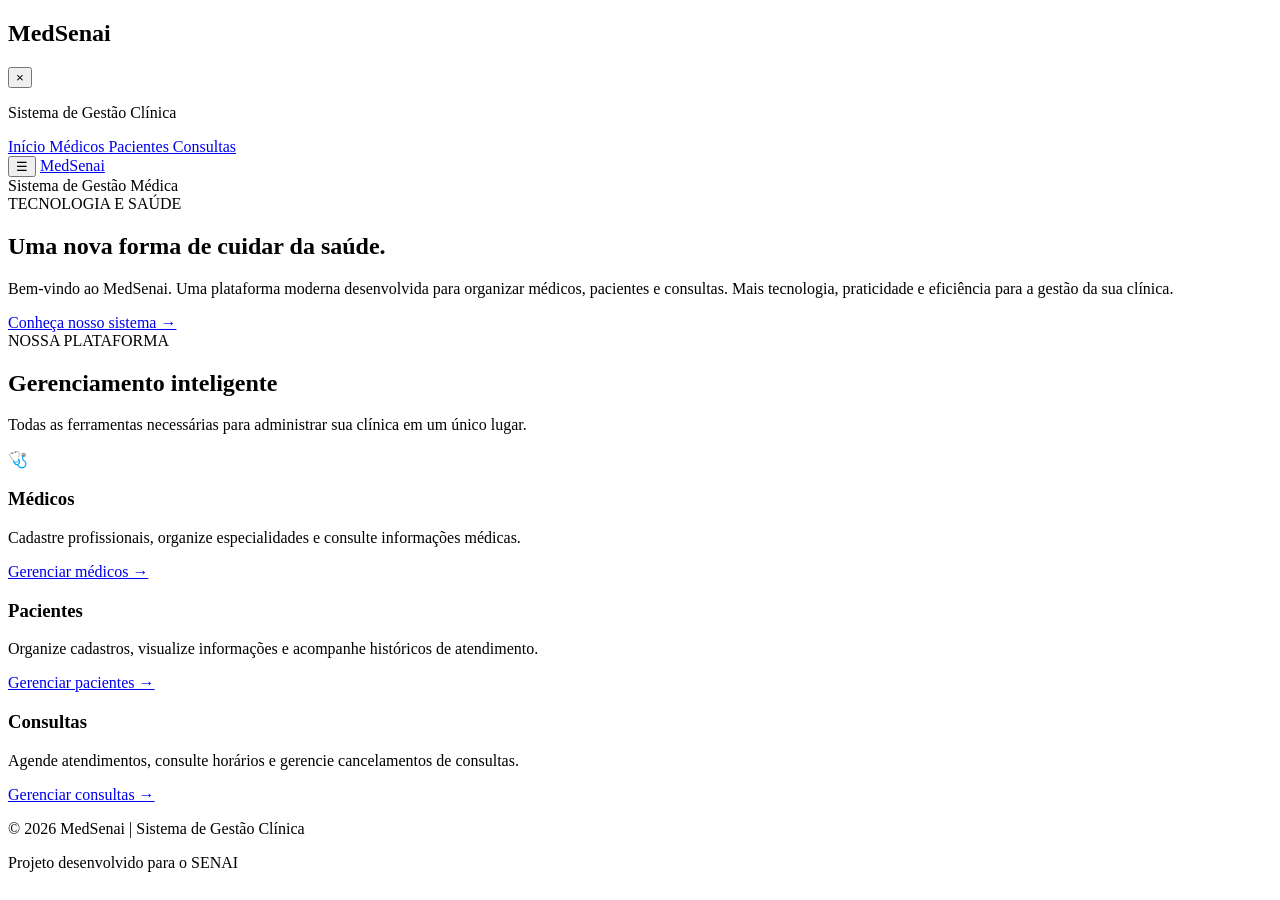
==== src/main/resources/templates/index.html @ 9f4208b9 "Primeira versão do MedSenai" ====
<!DOCTYPE html>
<html lang="pt-BR">

<head>
    <meta charset="UTF-8">

    <meta name="viewport"
          content="width=device-width, initial-scale=1.0">

    <title>MedSenai | Sistema de Gestão Clínica</title>

    <link rel="stylesheet" href="/src/main/resources/Static/css/style .css">



</head>

<body>

    <!-- MENU LATERAL -->
    <div class="overlay" id="overlay"></div>

    <aside class="sidebar" id="sidebar">

        <div class="sidebar-header">

            <h2>Med<span>Senai</span></h2>

            <button id="closeMenu"
                    aria-label="Fechar menu">
                &times;
            </button>

        </div>

        <p class="sidebar-subtitle">
            Sistema de Gestão Clínica
        </p>

        <nav class="sidebar-nav">

            <a href="/" class="active">
                Início
            </a>

            <a href="/medicos">
                 Médicos
            </a>

            <a href="/pacientes">
                Pacientes
            </a>

            <a href="/consultas">
                Consultas
            </a>

        </nav>

    </aside>


    <header class="header">

        <div class="header-left">

            <button
                class="menu-button"
                id="openMenu"
                aria-label="Abrir menu"
                aria-controls="sidebar"
                aria-expanded="false">
                ☰
            </button>

            <a href="/" class="logo">
                Med<span>Senai</span>
            </a>

        </div>

        <div class="header-right">
            Sistema de Gestão Médica
        </div>

    </header>


    <main>


        <section class="hero">

            <div class="hero-content">

                <span class="hero-tag">
                    TECNOLOGIA E SAÚDE
                </span>

                <h1>
                    Uma nova forma de
                    <span>cuidar da saúde.</span>
                </h1>

                <p>
                    Bem-vindo ao MedSenai.

                    Uma plataforma moderna desenvolvida
                    para organizar médicos, pacientes
                    e consultas.

                    Mais tecnologia, praticidade e
                    eficiência para a gestão da sua clínica.
                </p>

                <a href="#servicos"
                   class="primary-button">
                    Conheça nosso sistema →
                </a>

            </div>

            <div
                class="hero-image"
                role="img"
                aria-label="Profissional de saúde em atendimento médico">
            </div>

        </section>

        <section class="services" id="servicos">

            <div class="section-heading">

                <span class="section-tag">
                    NOSSA PLATAFORMA
                </span>

                <h2>
                    Gerenciamento inteligente
                </h2>

                <p>
                    Todas as ferramentas necessárias
                    para administrar sua clínica
                    em um único lugar.
                </p>

            </div>

            <div class="cards">

  
                <article class="card">

                    <div class="card-icon">
                        🩺
                    </div>

                    <h3>Médicos</h3>

                    <p>
                        Cadastre profissionais,
                        organize especialidades
                        e consulte informações médicas.
                    </p>

                    <a href="/medicos.html">
                        Gerenciar médicos →
                    </a>

                </article>


                <article class="card">

                    <div class="card-icon">
                        
                    </div>

                    <h3>Pacientes</h3>

                    <p>
                        Organize cadastros,
                        visualize informações
                        e acompanhe históricos
                        de atendimento.
                    </p>

                    <a href="/pacientes">
                        Gerenciar pacientes →
                    </a>

                </article>

                <!-- CONSULTAS -->
                <article class="card">

                    <div class="card-icon">
                        
                    </div>

                    <h3>Consultas</h3>

                    <p>
                        Agende atendimentos,
                        consulte horários
                        e gerencie cancelamentos
                        de consultas.
                    </p>

                    <a href="/consultas">
                        Gerenciar consultas →
                    </a>

                </article>

            </div>

        </section>

    </main>

    <footer>

        <p>
            © 2026 MedSenai |
            Sistema de Gestão Clínica
        </p>

        <p>
            Projeto desenvolvido para o SENAI
        </p>

    </footer>

  <script src="/src/main/resources/Static/script.js/script.js"></script>

</body>
</html>
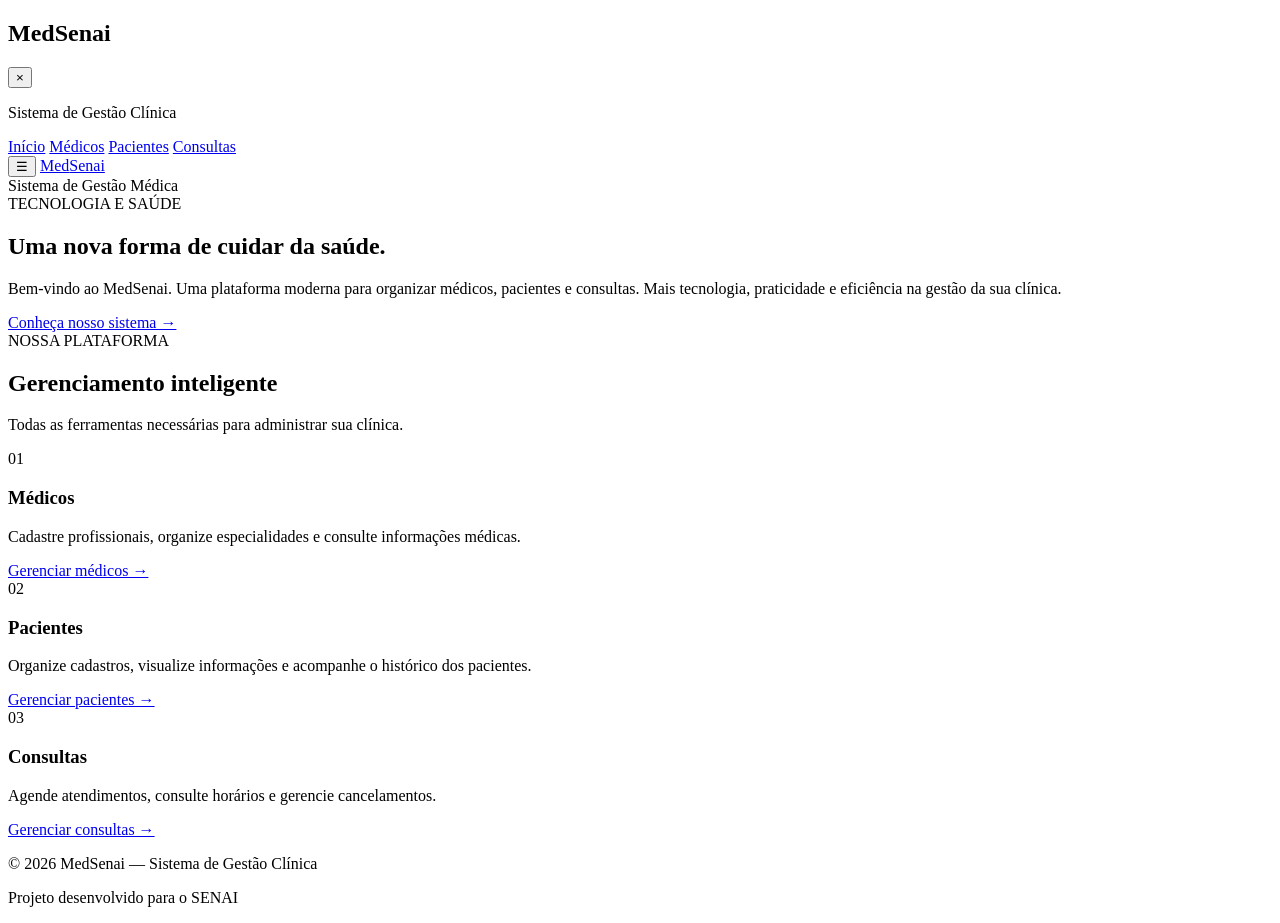
==== commit c46442a3: "Atualizacao do MedSenai - cadastros e consultas" ====
--- a/src/main/resources/templates/index.html
+++ b/src/main/resources/templates/index.html
@@ -1,18 +1,13 @@
 <!DOCTYPE html>
 <html lang="pt-BR">
-
 <head>
     <meta charset="UTF-8">
-
-    <meta name="viewport"
-          content="width=device-width, initial-scale=1.0">
-
+    <meta name="viewport" content="width=device-width, initial-scale=1.0">
     <title>MedSenai | Sistema de Gestão Clínica</title>
 
-    <link rel="stylesheet" href="/src/main/resources/Static/css/style .css">
+    <link rel="stylesheet" href="/css/style.css">
 
-
-
+    <script src="/js/script.js" defer></script>
 </head>
 
 <body>
@@ -21,16 +16,13 @@
     <div class="overlay" id="overlay"></div>
 
     <aside class="sidebar" id="sidebar">
-
         <div class="sidebar-header">
-
             <h2>Med<span>Senai</span></h2>
 
-            <button id="closeMenu"
+            <button id="closeMenu" type="button"
                     aria-label="Fechar menu">
                 &times;
             </button>
-
         </div>
 
         <p class="sidebar-subtitle">
@@ -38,59 +30,40 @@
         </p>
 
         <nav class="sidebar-nav">
-
-            <a href="/" class="active">
-                Início
-            </a>
-
-            <a href="/medicos">
-                 Médicos
-            </a>
-
-            <a href="/pacientes">
-                Pacientes
-            </a>
-
-            <a href="/consultas">
-                Consultas
-            </a>
-
+            <a href="/" class="active">Início</a>
+            <a href="/medicos">Médicos</a>
+            <a href="/pacientes">Pacientes</a>
+            <a href="/consultas">Consultas</a>
         </nav>
-
     </aside>
 
-
+    <!-- CABEÇALHO -->
     <header class="header">
-
         <div class="header-left">
 
-            <button
-                class="menu-button"
-                id="openMenu"
-                aria-label="Abrir menu"
-                aria-controls="sidebar"
-                aria-expanded="false">
+            <button class="menu-button"
+                    type="button"
+                    id="openMenu"
+                    aria-label="Abrir menu"
+                    aria-controls="sidebar"
+                    aria-expanded="false">
                 ☰
             </button>
 
             <a href="/" class="logo">
                 Med<span>Senai</span>
             </a>
-
         </div>
 
         <div class="header-right">
             Sistema de Gestão Médica
         </div>
-
     </header>
-
 
     <main>
 
-
+        <!-- APRESENTAÇÃO -->
         <section class="hero">
-
             <div class="hero-content">
 
                 <span class="hero-tag">
@@ -104,137 +77,99 @@
 
                 <p>
                     Bem-vindo ao MedSenai.
-
-                    Uma plataforma moderna desenvolvida
-                    para organizar médicos, pacientes
-                    e consultas.
+                    Uma plataforma moderna para organizar
+                    médicos, pacientes e consultas.
 
                     Mais tecnologia, praticidade e
-                    eficiência para a gestão da sua clínica.
+                    eficiência na gestão da sua clínica.
                 </p>
 
-                <a href="#servicos"
-                   class="primary-button">
+                <a href="#servicos" class="primary-button">
                     Conheça nosso sistema →
                 </a>
-
             </div>
 
-            <div
-                class="hero-image"
-                role="img"
-                aria-label="Profissional de saúde em atendimento médico">
+            <div class="hero-image"
+                 role="img"
+                 aria-label="Ambiente de atendimento médico">
             </div>
-
         </section>
 
+        <!-- FUNCIONALIDADES -->
         <section class="services" id="servicos">
 
             <div class="section-heading">
+                <span class="section-tag">NOSSA PLATAFORMA</span>
 
-                <span class="section-tag">
-                    NOSSA PLATAFORMA
-                </span>
-
-                <h2>
-                    Gerenciamento inteligente
-                </h2>
+                <h2>Gerenciamento inteligente</h2>
 
                 <p>
                     Todas as ferramentas necessárias
-                    para administrar sua clínica
-                    em um único lugar.
+                    para administrar sua clínica.
                 </p>
-
             </div>
 
             <div class="cards">
 
-  
+                <!-- MÉDICOS -->
                 <article class="card">
-
-                    <div class="card-icon">
-                        🩺
-                    </div>
+                    <div class="card-icon">01</div>
 
                     <h3>Médicos</h3>
 
                     <p>
-                        Cadastre profissionais,
-                        organize especialidades
-                        e consulte informações médicas.
+                        Cadastre profissionais, organize
+                        especialidades e consulte
+                        informações médicas.
                     </p>
 
-                    <a href="/medicos.html">
+                    <a href="/medicos">
                         Gerenciar médicos →
                     </a>
-
                 </article>
 
-
+                <!-- PACIENTES -->
                 <article class="card">
-
-                    <div class="card-icon">
-                        
-                    </div>
+                    <div class="card-icon">02</div>
 
                     <h3>Pacientes</h3>
 
                     <p>
-                        Organize cadastros,
-                        visualize informações
-                        e acompanhe históricos
-                        de atendimento.
+                        Organize cadastros, visualize
+                        informações e acompanhe o
+                        histórico dos pacientes.
                     </p>
 
                     <a href="/pacientes">
                         Gerenciar pacientes →
                     </a>
-
                 </article>
 
                 <!-- CONSULTAS -->
                 <article class="card">
-
-                    <div class="card-icon">
-                        
-                    </div>
+                    <div class="card-icon">03</div>
 
                     <h3>Consultas</h3>
 
                     <p>
-                        Agende atendimentos,
-                        consulte horários
-                        e gerencie cancelamentos
-                        de consultas.
+                        Agende atendimentos, consulte
+                        horários e gerencie cancelamentos.
                     </p>
 
                     <a href="/consultas">
                         Gerenciar consultas →
                     </a>
-
                 </article>
 
             </div>
-
         </section>
 
     </main>
 
     <footer>
-
-        <p>
-            © 2026 MedSenai |
-            Sistema de Gestão Clínica
-        </p>
-
-        <p>
-            Projeto desenvolvido para o SENAI
-        </p>
-
+        <p>© 2026 MedSenai — Sistema de Gestão Clínica</p>
+        <p>Projeto desenvolvido para o SENAI</p>
     </footer>
-
-  <script src="/src/main/resources/Static/script.js/script.js"></script>
 
 </body>
 </html>
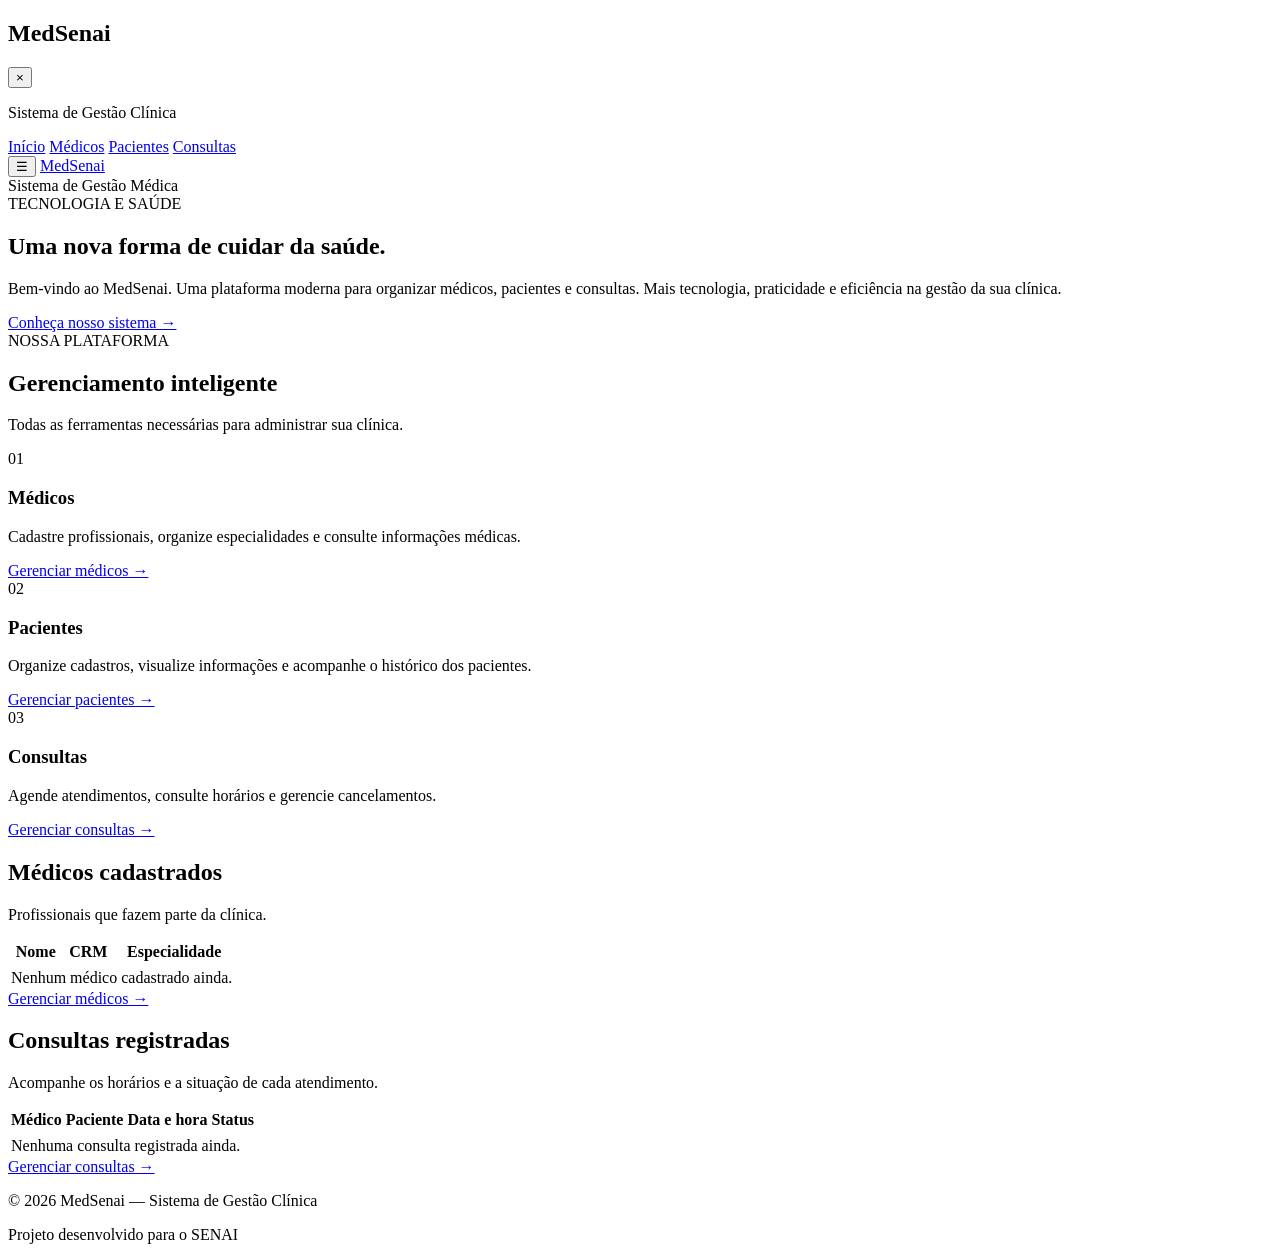
==== commit decb6084: "Atualiza agendamento e listas da página inicial" ====
--- a/src/main/resources/templates/index.html
+++ b/src/main/resources/templates/index.html
@@ -1,5 +1,5 @@
 <!DOCTYPE html>
-<html lang="pt-BR">
+<html lang="pt-BR" xmlns:th="http://www.thymeleaf.org">
 <head>
     <meta charset="UTF-8">
     <meta name="viewport" content="width=device-width, initial-scale=1.0">
@@ -164,6 +164,55 @@
             </div>
         </section>
 
+        <div class="home-lists">
+            <section class="management-panel" aria-labelledby="lista-medicos">
+                <h2 id="lista-medicos">Médicos cadastrados</h2>
+                <p class="panel-description">Profissionais que fazem parte da clínica.</p>
+                <div class="table-container">
+                    <table class="medicos-table">
+                        <thead>
+                            <tr><th scope="col">Nome</th><th scope="col">CRM</th><th scope="col">Especialidade</th></tr>
+                        </thead>
+                        <tbody>
+                            <tr th:each="medico : ${medicos}">
+                                <td th:text="${medico.nome}"></td>
+                                <td th:text="${medico.crm}"></td>
+                                <td th:text="${medico.especialidade}"></td>
+                            </tr>
+                            <tr th:if="${#lists.isEmpty(medicos)}">
+                                <td colspan="3" class="empty-state">Nenhum médico cadastrado ainda.</td>
+                            </tr>
+                        </tbody>
+                    </table>
+                </div>
+                <a href="/medicos" class="back-link">Gerenciar médicos →</a>
+            </section>
+
+            <section class="management-panel" aria-labelledby="lista-consultas">
+                <h2 id="lista-consultas">Consultas registradas</h2>
+                <p class="panel-description">Acompanhe os horários e a situação de cada atendimento.</p>
+                <div class="table-container">
+                    <table class="medicos-table">
+                        <thead>
+                            <tr><th scope="col">Médico</th><th scope="col">Paciente</th><th scope="col">Data e hora</th><th scope="col">Status</th></tr>
+                        </thead>
+                        <tbody>
+                            <tr th:each="consulta : ${consultas}">
+                                <td th:text="${consulta.medico.nome}"></td>
+                                <td th:text="${consulta.paciente.nome}"></td>
+                                <td th:text="${#temporals.format(consulta.dataHora, 'dd/MM/yyyy HH:mm')}"></td>
+                                <td th:text="${consulta.cancelada ? 'Cancelada' : 'Agendada'}"></td>
+                            </tr>
+                            <tr th:if="${#lists.isEmpty(consultas)}">
+                                <td colspan="4" class="empty-state">Nenhuma consulta registrada ainda.</td>
+                            </tr>
+                        </tbody>
+                    </table>
+                </div>
+                <a href="/consultas" class="back-link">Gerenciar consultas →</a>
+            </section>
+        </div>
+
     </main>
 
     <footer>
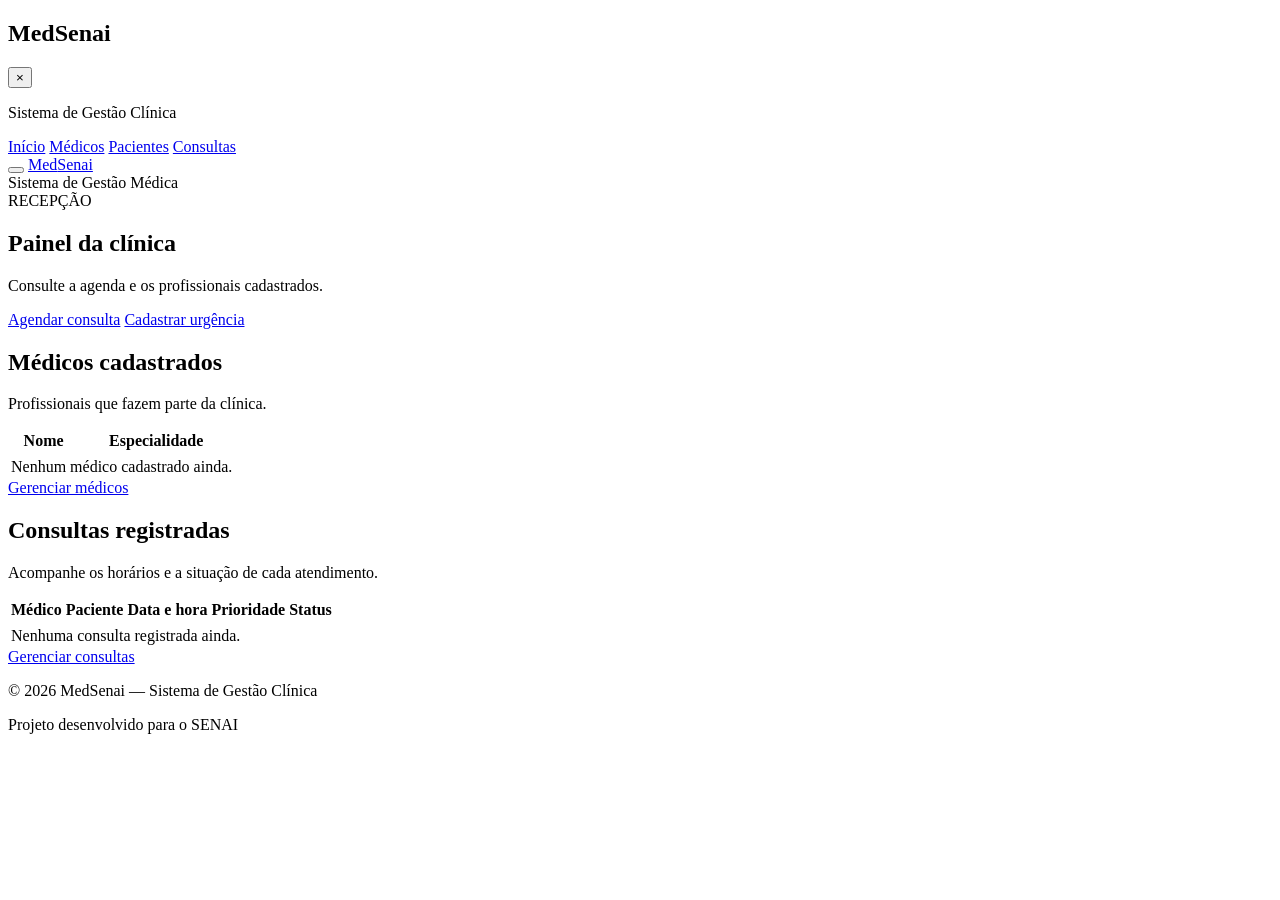
==== commit 078ff5b2: "Adiciona consultas urgentes, remove CRM e simplifica interface" ====
--- a/src/main/resources/templates/index.html
+++ b/src/main/resources/templates/index.html
@@ -47,7 +47,7 @@
                     aria-label="Abrir menu"
                     aria-controls="sidebar"
                     aria-expanded="false">
-                ☰
+                <span class="menu-icon" aria-hidden="true"></span>
             </button>
 
             <a href="/" class="logo">
@@ -62,108 +62,14 @@
 
     <main>
 
-        <!-- APRESENTAÇÃO -->
-        <section class="hero">
-            <div class="hero-content">
-
-                <span class="hero-tag">
-                    TECNOLOGIA E SAÚDE
-                </span>
-
-                <h1>
-                    Uma nova forma de
-                    <span>cuidar da saúde.</span>
-                </h1>
-
-                <p>
-                    Bem-vindo ao MedSenai.
-                    Uma plataforma moderna para organizar
-                    médicos, pacientes e consultas.
-
-                    Mais tecnologia, praticidade e
-                    eficiência na gestão da sua clínica.
-                </p>
-
-                <a href="#servicos" class="primary-button">
-                    Conheça nosso sistema →
-                </a>
-            </div>
-
-            <div class="hero-image"
-                 role="img"
-                 aria-label="Ambiente de atendimento médico">
+        <section class="dashboard-heading">
+            <div><span class="section-tag">RECEPÇÃO</span><h1>Painel da clínica</h1>
+            <p>Consulte a agenda e os profissionais cadastrados.</p></div>
+            <div class="page-actions">
+                <a href="/consultas" class="primary-button">Agendar consulta</a>
+                <a href="/consultas#agendamento" class="urgent-button">Cadastrar urgência</a>
             </div>
         </section>
-
-        <!-- FUNCIONALIDADES -->
-        <section class="services" id="servicos">
-
-            <div class="section-heading">
-                <span class="section-tag">NOSSA PLATAFORMA</span>
-
-                <h2>Gerenciamento inteligente</h2>
-
-                <p>
-                    Todas as ferramentas necessárias
-                    para administrar sua clínica.
-                </p>
-            </div>
-
-            <div class="cards">
-
-                <!-- MÉDICOS -->
-                <article class="card">
-                    <div class="card-icon">01</div>
-
-                    <h3>Médicos</h3>
-
-                    <p>
-                        Cadastre profissionais, organize
-                        especialidades e consulte
-                        informações médicas.
-                    </p>
-
-                    <a href="/medicos">
-                        Gerenciar médicos →
-                    </a>
-                </article>
-
-                <!-- PACIENTES -->
-                <article class="card">
-                    <div class="card-icon">02</div>
-
-                    <h3>Pacientes</h3>
-
-                    <p>
-                        Organize cadastros, visualize
-                        informações e acompanhe o
-                        histórico dos pacientes.
-                    </p>
-
-                    <a href="/pacientes">
-                        Gerenciar pacientes →
-                    </a>
-                </article>
-
-                <!-- CONSULTAS -->
-                <article class="card">
-                    <div class="card-icon">03</div>
-
-                    <h3>Consultas</h3>
-
-                    <p>
-                        Agende atendimentos, consulte
-                        horários e gerencie cancelamentos.
-                    </p>
-
-                    <a href="/consultas">
-                        Gerenciar consultas →
-                    </a>
-                </article>
-
-            </div>
-        </section>
-
         <div class="home-lists">
             <section class="management-panel" aria-labelledby="lista-medicos">
                 <h2 id="lista-medicos">Médicos cadastrados</h2>
@@ -171,21 +77,20 @@
                 <div class="table-container">
                     <table class="medicos-table">
                         <thead>
-                            <tr><th scope="col">Nome</th><th scope="col">CRM</th><th scope="col">Especialidade</th></tr>
+                            <tr><th scope="col">Nome</th><th scope="col">Especialidade</th></tr>
                         </thead>
                         <tbody>
                             <tr th:each="medico : ${medicos}">
                                 <td th:text="${medico.nome}"></td>
-                                <td th:text="${medico.crm}"></td>
                                 <td th:text="${medico.especialidade}"></td>
                             </tr>
                             <tr th:if="${#lists.isEmpty(medicos)}">
-                                <td colspan="3" class="empty-state">Nenhum médico cadastrado ainda.</td>
+                                <td colspan="2" class="empty-state">Nenhum médico cadastrado ainda.</td>
                             </tr>
                         </tbody>
                     </table>
                 </div>
-                <a href="/medicos" class="back-link">Gerenciar médicos →</a>
+                <a href="/medicos" class="back-link">Gerenciar médicos</a>
             </section>
 
             <section class="management-panel" aria-labelledby="lista-consultas">
@@ -194,22 +99,23 @@
                 <div class="table-container">
                     <table class="medicos-table">
                         <thead>
-                            <tr><th scope="col">Médico</th><th scope="col">Paciente</th><th scope="col">Data e hora</th><th scope="col">Status</th></tr>
+                            <tr><th scope="col">Médico</th><th scope="col">Paciente</th><th scope="col">Data e hora</th><th scope="col">Prioridade</th><th scope="col">Status</th></tr>
                         </thead>
                         <tbody>
                             <tr th:each="consulta : ${consultas}">
                                 <td th:text="${consulta.medico.nome}"></td>
                                 <td th:text="${consulta.paciente.nome}"></td>
                                 <td th:text="${#temporals.format(consulta.dataHora, 'dd/MM/yyyy HH:mm')}"></td>
-                                <td th:text="${consulta.cancelada ? 'Cancelada' : 'Agendada'}"></td>
+                                <td><span class="priority" th:classappend="${consulta.urgente ? 'priority-urgent' : ''}" th:text="${consulta.urgente ? 'Urgente' : 'Rotina'}"></span></td>
+                            <td th:text="${consulta.cancelada ? 'Cancelada' : 'Agendada'}"></td>
                             </tr>
                             <tr th:if="${#lists.isEmpty(consultas)}">
-                                <td colspan="4" class="empty-state">Nenhuma consulta registrada ainda.</td>
+                                <td colspan="5" class="empty-state">Nenhuma consulta registrada ainda.</td>
                             </tr>
                         </tbody>
                     </table>
                 </div>
-                <a href="/consultas" class="back-link">Gerenciar consultas →</a>
+                <a href="/consultas" class="back-link">Gerenciar consultas</a>
             </section>
         </div>
 
